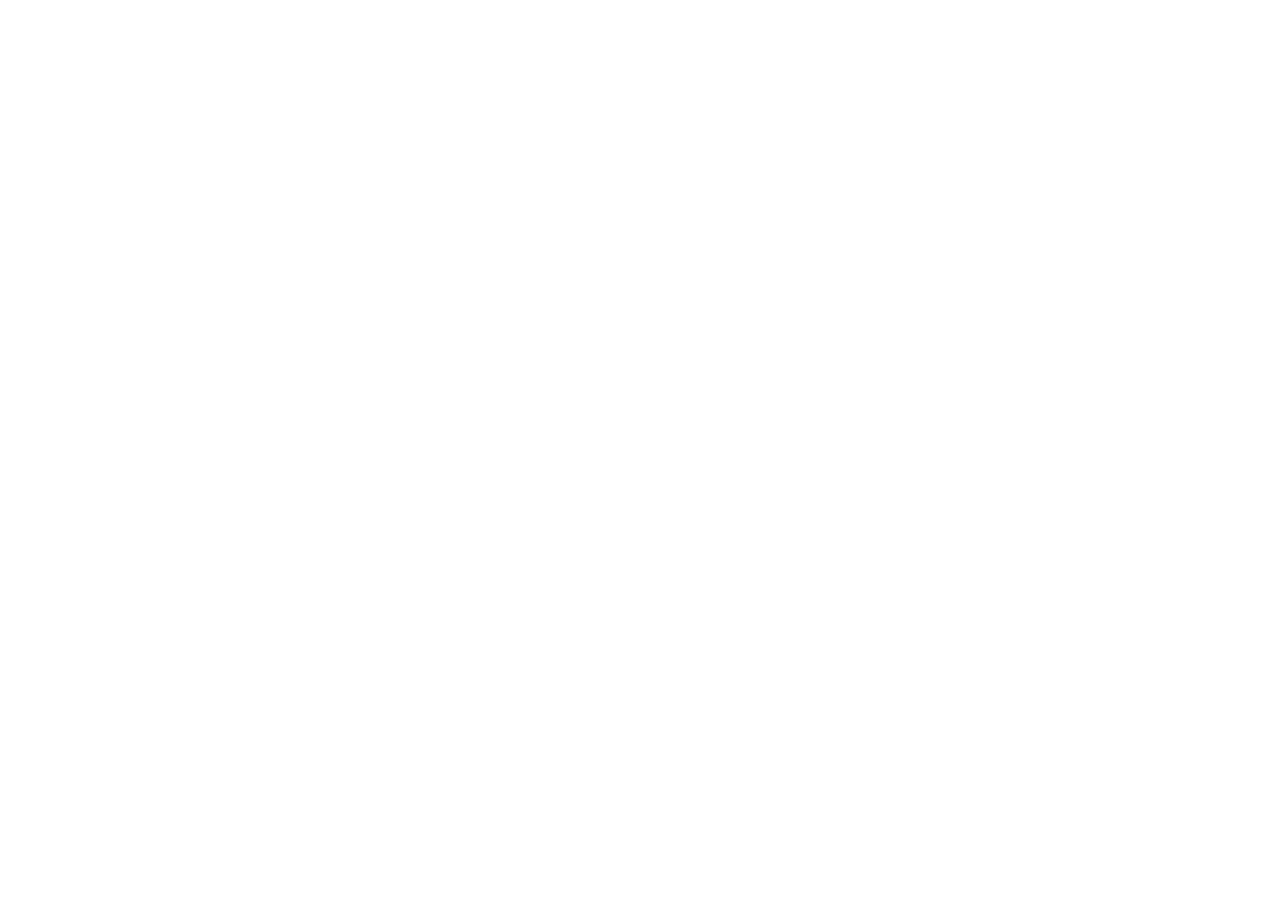
==== index.html @ f8399cec "프로젝트 세팅" ====
<!DOCTYPE html>
<html lang="ko">
<head>
    <meta charset="UTF-8">
    <meta name="viewport" content="width=device-width, initial-scale=1.0">
    <title>바닐라 Notion 클로닝</title>
</head>
<body>
    <main id="app"></main>
    <script type="module" src="src/main.js"></script>
</body>
</html>
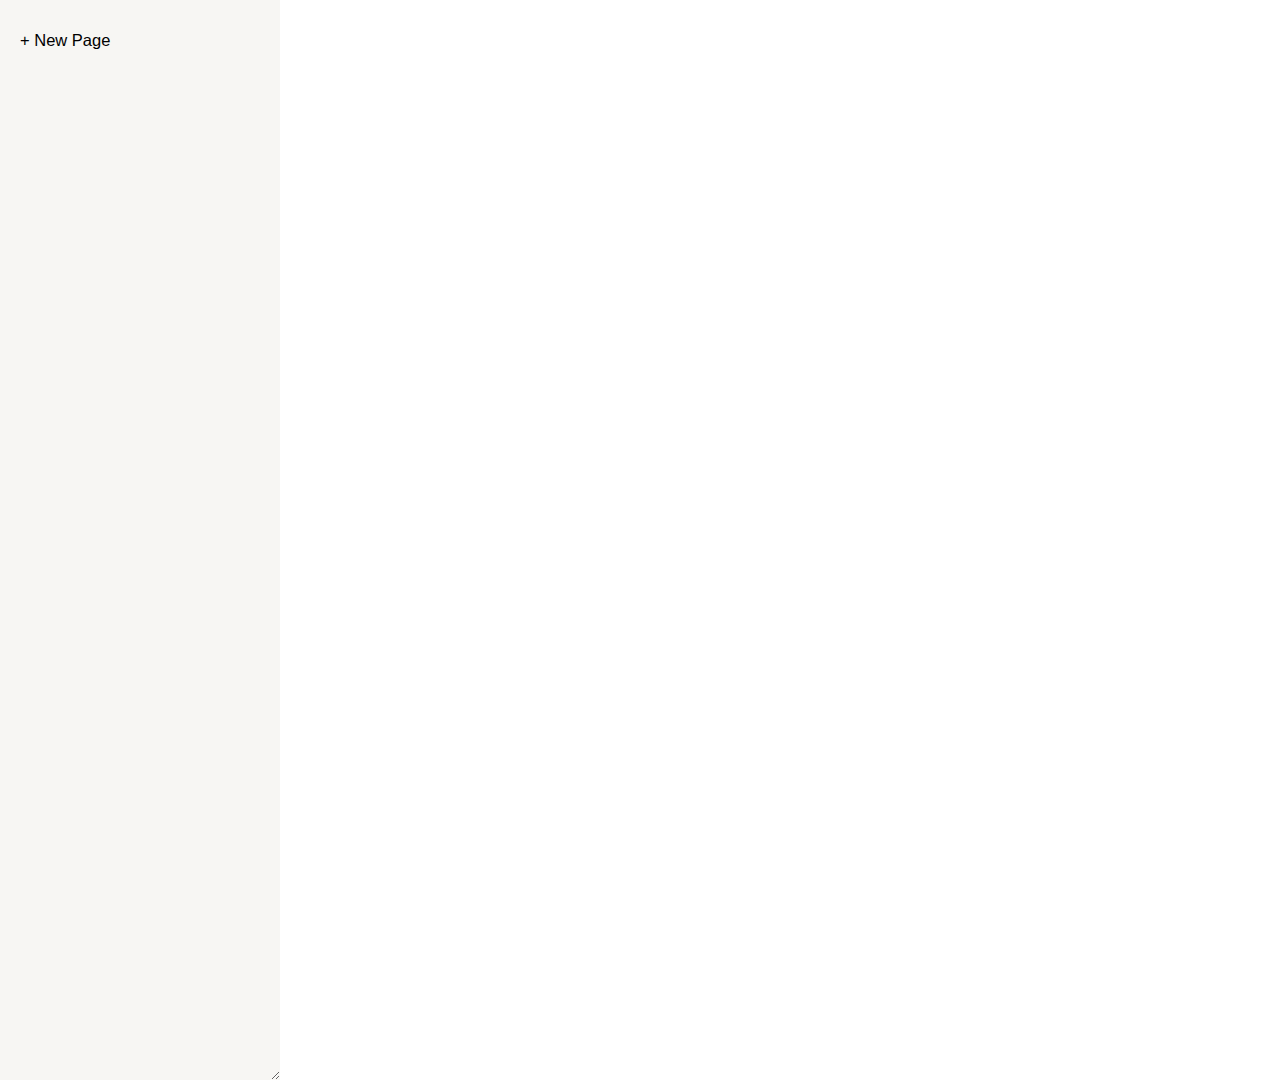
==== commit 94e5dd16: "Merge 66603382a692ddc7d013e803d412a2a517b3ee93 into 96633f004d0ee2ac406e8cdf4c3c872d90900aa5" ====
--- a/index.html
+++ b/index.html
@@ -3,7 +3,8 @@
 <head>
     <meta charset="UTF-8">
     <meta name="viewport" content="width=device-width, initial-scale=1.0">
-    <title>바닐라 Notion 클로닝</title>
+    <link rel="stylesheet" href="./css/sytle.css">
+    <title>목원대학교 이다형 - 바닐라 Notion 클로닝</title>
 </head>
 <body>
     <main id="app"></main>
--- a/css/sytle.css
+++ b/css/sytle.css
@@ -0,0 +1,19 @@
+@import 'reset.css';
+@import 'editor.css';
+@import 'sidebar.css';
+
+:root {
+    --background: white;
+    --sideBar: #f7f6f3;
+    --text-color: black;
+}
+
+body {
+    background-color: var(--background);
+    color: var(--text-color);
+}
+
+#app {
+    display: flex;
+    flex-direction: row;
+}